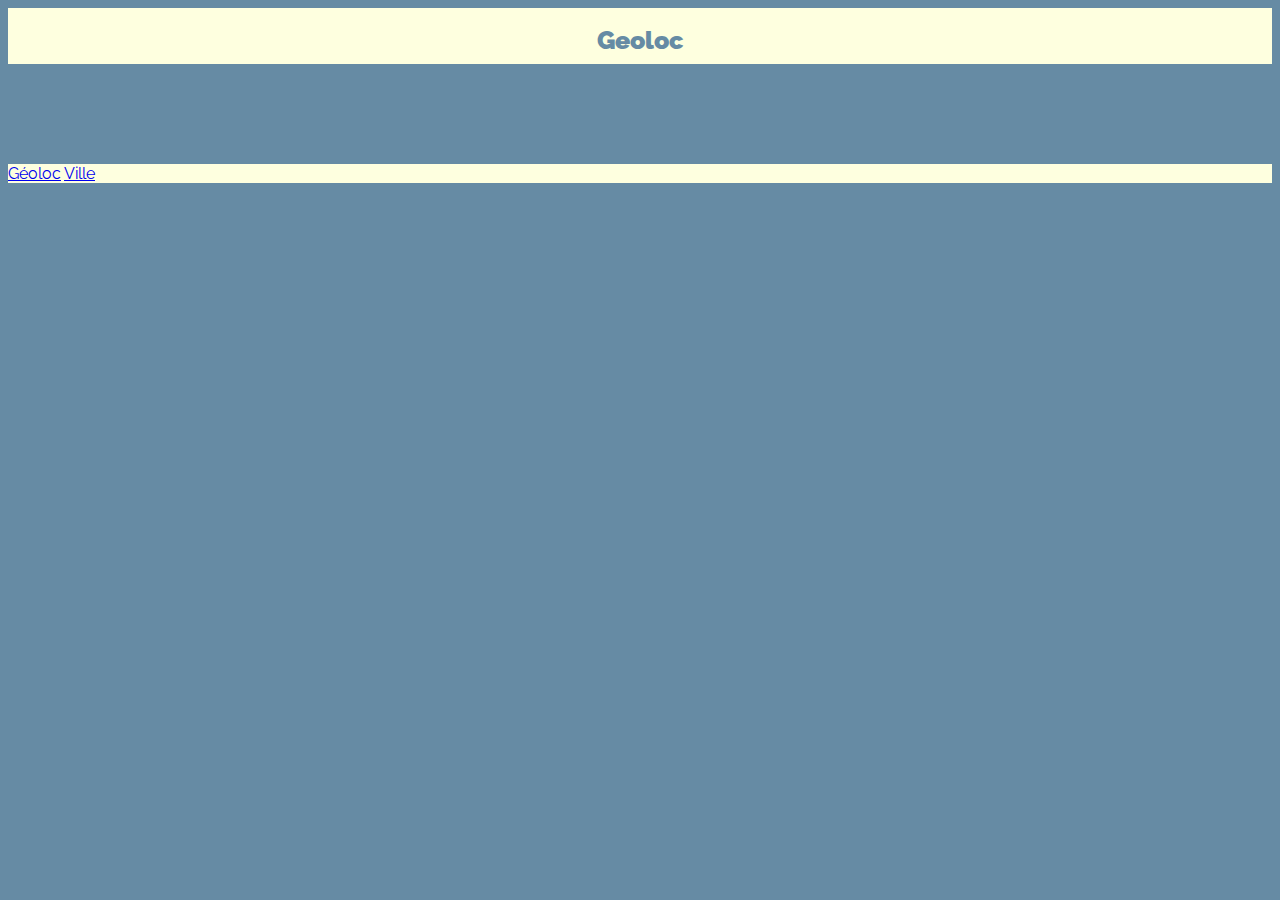
==== index.html @ f9b75a8a "first commit" ====
<!DOCTYPE html>

<html>
    <head>
       
     <!--   <meta http-equiv="Content-Security-Policy" content="default-src 'self' data: gap: https://ssl.gstatic.com 'unsafe-eval'; style-src 'self' 'unsafe-inline'; media-src *; img-src 'self' data: content:;">-->
        <meta name="format-detection" content="telephone=no">
        <meta name="msapplication-tap-highlight" content="no">
        <meta name="viewport" content="user-scalable=no, initial-scale=1, maximum-scale=1, minimum-scale=1, width=device-width">
        <link rel="stylesheet" href="https://stackpath.bootstrapcdn.com/bootstrap/4.1.3/css/bootstrap.min.css" integrity="sha384-MCw98/SFnGE8fJT3GXwEOngsV7Zt27NXFoaoApmYm81iuXoPkFOJwJ8ERdknLPMO" crossorigin="anonymous">
        <link rel="stylesheet" type="text/css" href="css/index.css">
        <link href="https://fonts.googleapis.com/css?family=Raleway" rel="stylesheet">
        <title>Hello World</title>
    </head>
    <body>
        
		<div class="container-fluid">
		
			<nav class="navbar fixed-top navbar-light bg-light title">
  <h1 class="navbar-brand">Geoloc</h1>
</nav>
		<div class="row text-center">
			<div class="col-12" id="nom_ville"></div>			
			<div class="col-12" id="icone"></div>
			<div class="col-12" id="description"></div>
			<div class="col-6" id="temp_min"></div>
			<div class="col-6" id="temp_max"></div>
		</div><!--Fermeture row-->
			
			<nav class="navbar fixed-bottom navbar-light bg-light">
  <a href="index.html">Géoloc</a>
  <a href="ville.html">Ville</a>
  
</nav>
		
		</div><!--Fermeture container-fluid-->
       
       

        <script type="text/javascript" src="cordova.js"></script>
        <script src="js/jquery.min.js"></script>
		<script src="https://stackpath.bootstrapcdn.com/bootstrap/4.1.3/js/bootstrap.min.js" integrity="sha384-ChfqqxuZUCnJSK3+MXmPNIyE6ZbWh2IMqE241rYiqJxyMiZ6OW/JmZQ5stwEULTy" crossorigin="anonymous"></script>
        <script type="text/javascript" src="js/index.js"></script>
    </body>
</html>
---- css/index.css ----
body{
	font-family: 'Raleway', sans-serif;
	background-color: #668ba4;
}
.container-fluid{
	padding: 0px;
}
#inputville{
	margin-top: 70px;
}
.bg-light{
	background-color: #feffdf !important;
	
}
.navbar-brand{
	color: #668ba4 !important;
	font-weight: 900;
}
#nom_ville{
	text-align: center;
	font-weight: bold;
	width: 100%;
	margin: 100px 0px 30px 0px;
	color: #feffdf;
}
h1{
	font-size: 25px;
	text-align: center;
}
.title{
	display: flex;
	justify-content: center;
	height: 56px;
}
#icone img{
	background-color: rgba(140,167,185,1);
	padding: 60px;
	border-radius: 200px;
}
#description{
	font-weight: bold;
	width: 100%;
	margin: 50px 0px 30px 0px;
	color: #feffdf;
	font-size: 20px;
}
#temp_min, #temp_max{
	font-weight: bold;
	width: 100%;
	color: #feffdf;
	font-size: 15px;
}
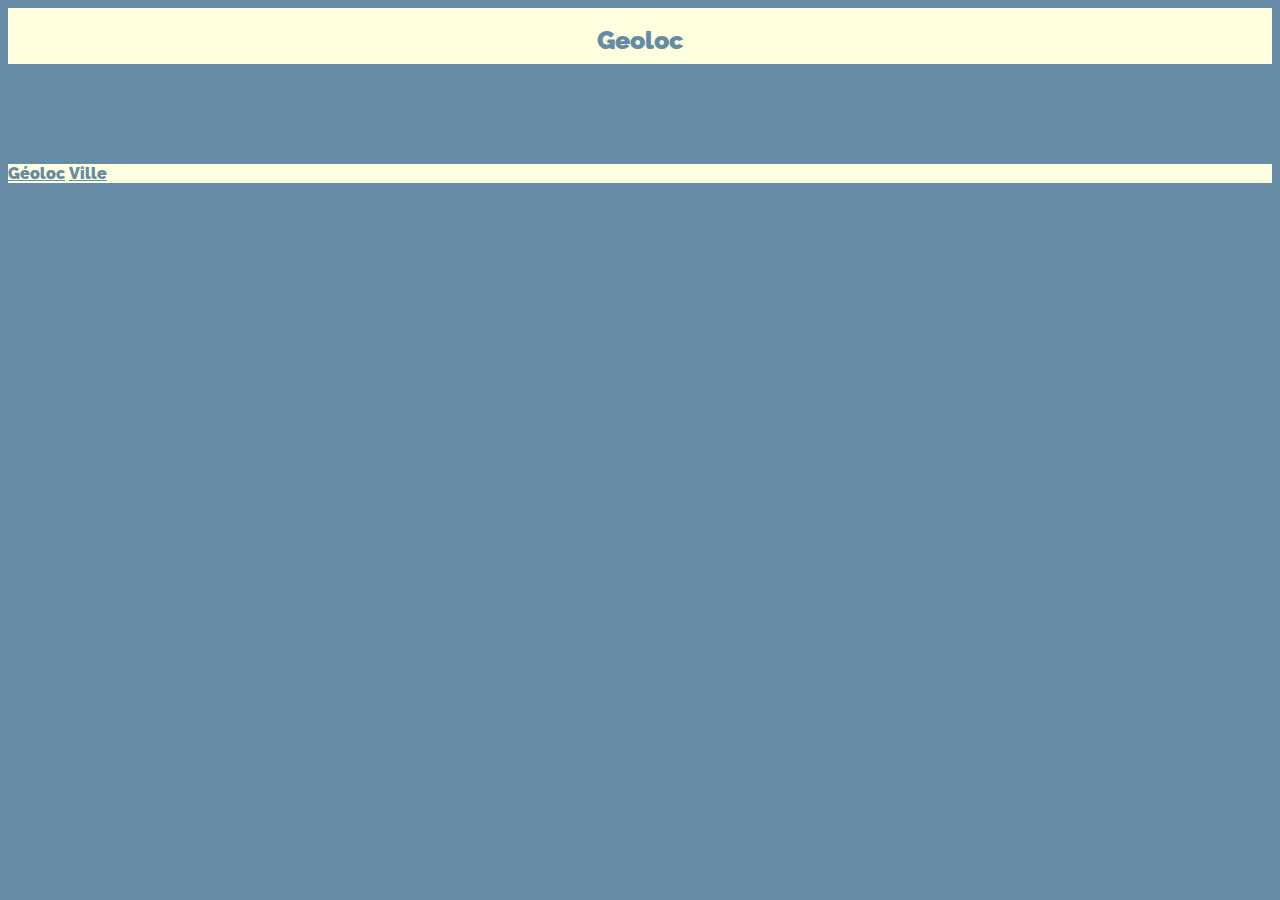
==== commit da3ee60b: "first commit" ====
--- a/index.html
+++ b/index.html
@@ -28,8 +28,8 @@
 		</div><!--Fermeture row-->
 			
 			<nav class="navbar fixed-bottom navbar-light bg-light">
-  <a href="index.html">Géoloc</a>
-  <a href="ville.html">Ville</a>
+  <a class="navbar-brand" href="index.html">Géoloc</a>
+  <a class="navbar-brand" href="ville.html">Ville</a>
   
 </nav>
 		
--- a/css/index.css
+++ b/css/index.css
@@ -21,6 +21,13 @@
 	font-weight: bold;
 	width: 100%;
 	margin: 100px 0px 30px 0px;
+	color: #feffdf;
+}
+#nom_ville2{
+	text-align: center;
+	font-weight: bold;
+	width: 100%;
+	margin: 50px 0px 30px 0px;
 	color: #feffdf;
 }
 h1{
@@ -49,4 +56,38 @@
 	width: 100%;
 	color: #feffdf;
 	font-size: 15px;
+}
+#icone2 img{
+	background-color: rgba(140,167,185,1);
+	padding: 60px;
+	border-radius: 200px;
+}
+#description2{
+	font-weight: bold;
+	width: 100%;
+	margin: 50px 0px 30px 0px;
+	color: #feffdf;
+	font-size: 20px;
+}
+#temp_min2, #temp_max2{
+	font-weight: bold;
+	width: 100%;
+	color: #feffdf;
+	font-size: 15px;
+}
+input{
+	border-radius: 20px;
+	border: none;
+	margin-right: 15px;
+}
+button{
+	border-radius: 20px;
+	width: 50px;
+	border: none;
+	background-color: #feffdf;
+	color: #668ba4;
+	height: 30px;
+}
+.inputtop{
+	margin-top: 30px;
 }